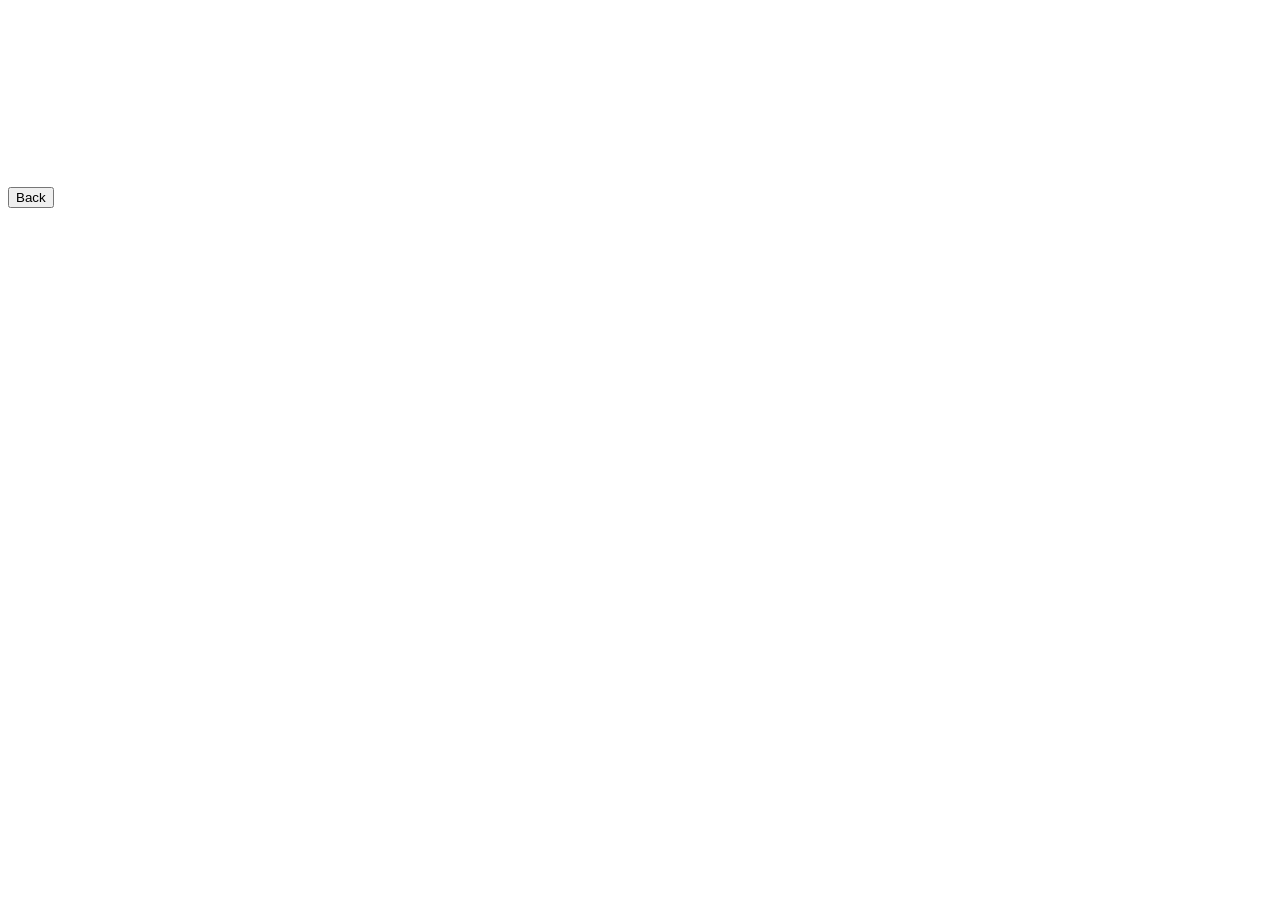
==== About.html @ 8ae2625e "COMMIT FIRST INSTANCE" ====
<!DOCTYPE html>
<html>
  <head lang="en">
  <meta charset="UTF-8">
  <meta name="viewport" content="width=device-width, initial-scale=1.0">
    <!-- meta tags for search engines -->
  <meta name="author" content="Priyanka Singh">
  <meta name="description" content="Quiz For Programmers">
  <meta name="keywords" content="Quiz For Programmers">
  <title>About Quiz</title>
  <!--Favicon-->
  <link rel="icon" type="image/x-icon" href="favicon.ico">
  <link href="assets/css/style.css" rel="stylesheet">
  </head>
  <body>
  <header>
  <div class="about-header">
   <h1 style="color:white;">Quiz Details</h1>  
<h3 style="color:white;">There are 10 Questions. </br>
	Passing Score is 50%. </br>
	You can test your Proficiency Level. </br>
	Feedback Is shown at the end of the quiz.
</h3>	
  <div >
 	<button class="btn" id="back-btn" onclick="self.close()" >Back</button>
</div>
  </div>
  </header>
  <main>

</main>
</body>
</html>
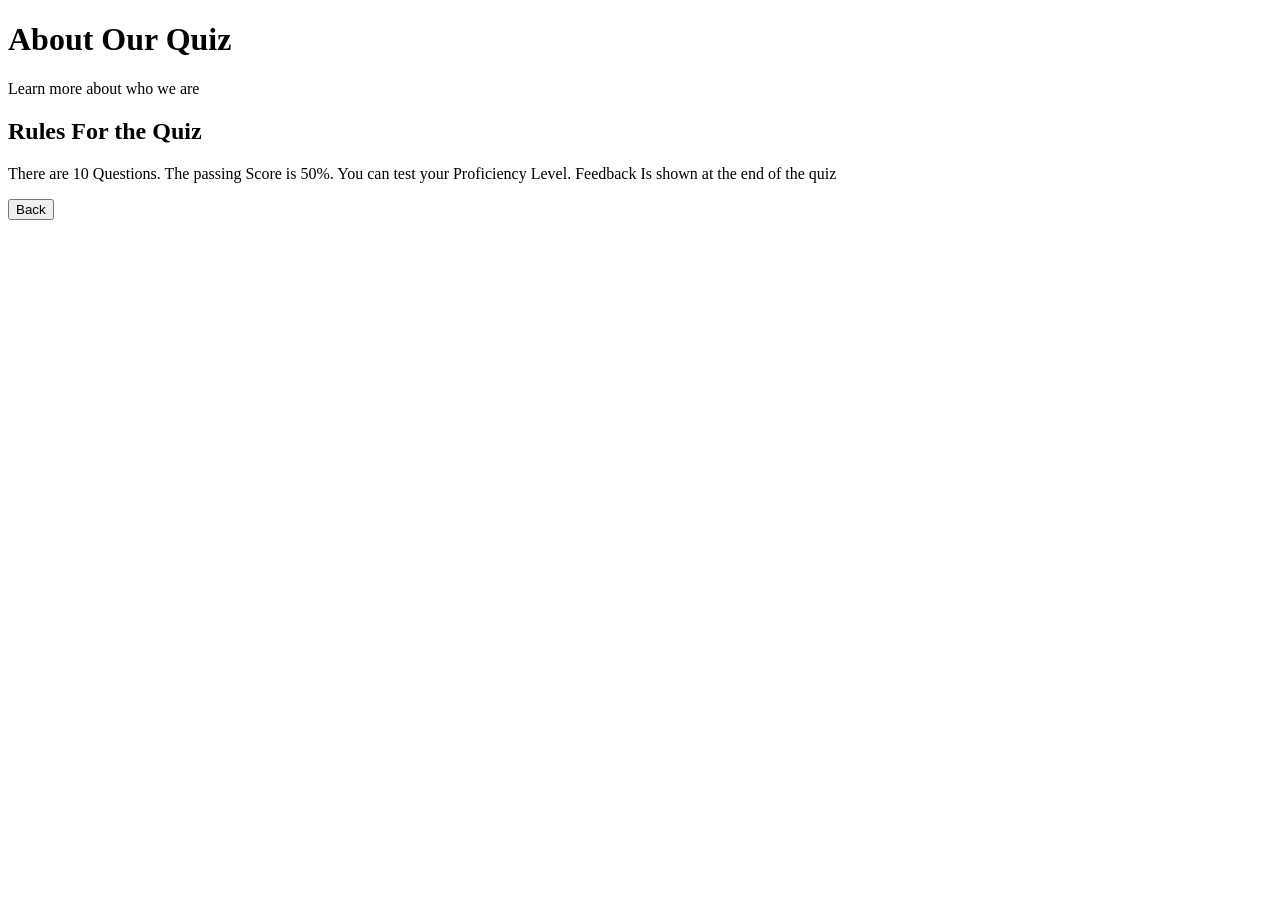
==== commit 0dbf21e1: "Name changed to Lowercase To Avoid Confusion" ====
--- a/About.html
+++ b/About.html
@@ -1,33 +1,28 @@
-<!DOCTYPE html>
-<html>
-  <head lang="en">
-  <meta charset="UTF-8">
-  <meta name="viewport" content="width=device-width, initial-scale=1.0">
-    <!-- meta tags for search engines -->
-  <meta name="author" content="Priyanka Singh">
-  <meta name="description" content="Quiz For Programmers">
-  <meta name="keywords" content="Quiz For Programmers">
-  <title>About Quiz</title>
-  <!--Favicon-->
-  <link rel="icon" type="image/x-icon" href="favicon.ico">
-  <link href="assets/css/style.css" rel="stylesheet">
+<!doctype html>
+<html lang="en">
+  <head>
+    <meta charset="UTF-8">
+    <meta name="viewport" content="width=device-width, initial-scale=1.0">
+    <title>About Quiz</title>
+    <title>Quiz For Programmers</title>
+    <!--Favicon-->
+    <link rel="icon" type="image/x-icon" href="favicon.ico">
+    <link href="resources/cs/about.css" rel="stylesheet">
   </head>
+
   <body>
-  <header>
-  <div class="about-header">
-   <h1 style="color:white;">Quiz Details</h1>  
-<h3 style="color:white;">There are 10 Questions. </br>
-	Passing Score is 50%. </br>
-	You can test your Proficiency Level. </br>
-	Feedback Is shown at the end of the quiz.
-</h3>	
-  <div >
- 	<button class="btn" id="back-btn" onclick="self.close()" >Back</button>
-</div>
-  </div>
-  </header>
-  <main>
+    <header>
+      <h1>About Our Quiz</h1>
+      <p>Learn more about who we are</p>
+    </header>
 
-</main>
-</body>
-</html>+    <section class="about">
+      <h2>Rules For the Quiz</h2>
+      <p>
+        There are 10 Questions. The passing Score is 50%. You can test your
+        Proficiency Level. Feedback Is shown at the end of the quiz
+      </p>
+      <button class="btn" id="back-btn" onclick="self.close()">Back</button>
+    </section>
+  </body>
+</html>
